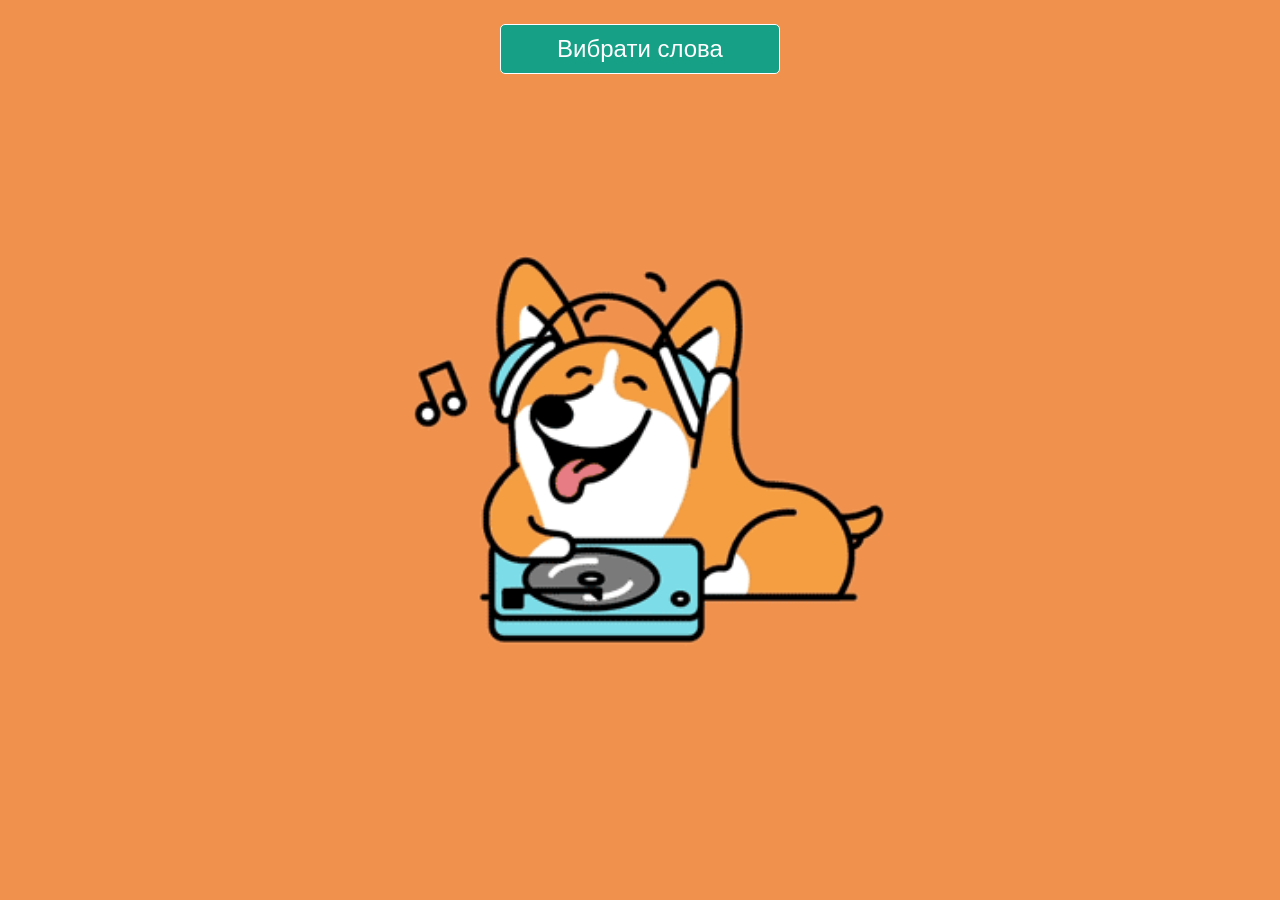
==== index.html @ 8aa0e97a "l1-l5 l1-l5" ====
<!DOCTYPE html>
<head>
    <meta charset="UTF-8">
    <meta name="viewport" content="width=device-width, initial-scale=1.0">
    <meta http-equiv="X-UA-Compatible" content="ie=edge">
    <title>Game</title>
    <link href="https://fonts.googleapis.com/css2?family=PT+Sans+Narrow:wght@400;700&display=swap" rel="stylesheet">
    <link rel="stylesheet" type="text/css" href="css/styles.css">
</head>
<body>
<input type="checkbox" id="wordlist-toggle" hidden>
<nav id="wordlistButBlock" class="nav">
    <label for="wordlist-toggle" class="wordlist-toggle" onclick></label>
    <ul class="buttonBlock">
        <li><button id="btn--wordlist4-l1" class="btn">Урок 1</button></li>
        <li><button id="btn--wordlist4-l2" class="btn">Урок 2</button></li>
        <li><button id="btn--wordlist4-l3" class="btn">Урок 3</button></li>
        <li><button id="btn--wordlist4-l5" class="btn">Урок 5</button></li>
    </ul>
</nav>

<input type="checkbox" id="nav-toggle" hidden>
<nav id="taskButBlock" class="nav hide">
    <label for="nav-toggle" class="nav-toggle" onclick></label>
    <ul class="buttonBlock">
        <li><button id="btn--home" class="btn">Головна</button></li>
        <li><button id="btn--task1" class="btn">Переглянути слова</button></li>
        <li><button id="btn--task2" class="btn">Завдання 1</button></li>
        <li><button id="btn--task3" class="btn">Завдання 2</button></li>
        <li><button id="btn--task4" class="btn">Завдання 3</button></li>
    </ul>
</nav>
<div id="container"></div>
<div id="message"></div>
<script src="js/data.js"></script>
<script src="js/main.js"></script>
<script src="js/task1.js"></script>
<script src="js/task2.js"></script>
<script src="js/task3.js"></script>
<script src="js/task4.js"></script>
</body>
</html>
---- css/styles.css ----
*, *::after, *::before {margin: 0; padding: 0;box-sizing: inherit; outline: 0;}

html, body   {width: 100%; min-height: 100%; height: 100%}
html        {font-size: 62.5%;}
body        {background: #fff; box-sizing: border-box;font: 2rem/2.4rem 'Open Sans', sans-serif;color:#000;}
img         {display: block; width: 100%; height: auto; margin:  0 auto;}
ul          {list-style-type: none}
label       {display: block; cursor: pointer;}
input[type="radio"]{display: none}
#container input[type="radio"]:checked + label {opacity: 1; border: 3px solid #e55842;}
.hide       {display: none}


#container      {margin: 0 auto; width: 100%; height: auto; min-height: 100%; padding: 80px 5% 10px 5%;text-align: center; position: relative; max-width: 800px; flex-wrap: wrap; font-size: 6rem; line-height: 8rem;
                overflow-x: hidden}
.buttonBlock    {position: absolute; z-index: 100; right: 0; top: 50%; transform: translateY(-50%); padding-right: 3rem }
.buttonBlock .btn     {width: 100%}
.btn            {cursor: pointer; border: 1px solid #fff; padding: 1rem; margin: 1rem; font-size: 2.5rem; background: #e55842; color: #fff; text-align: center}
.btn--message   {display: block; margin: 0 auto; width: 90%;}
.btn:hover, .btn--active  {color: #fff; background: #16a085; -webkit-transition: background-color .5s ease; transition: background-color .5s ease;}
.top            {display: block !important; z-index: 50 !important;}
#message        {width: 100%; height: 100%; padding: 3%; color: #fff; display: none; z-index: -1; line-height: 4.2rem;
                 font-size: 4rem; position: fixed; right: 0; top: 0;
                 background: #e55842  url('../img/emotion/glad.gif') no-repeat 50% 50%; background-size: cover;}
#message div    {position: absolute; bottom: 2rem; width: 90%; left: 5%; text-align: center}
#message img    {max-width: 100%; height: auto; }
.btn--verify    {width: 90%; height: 5rem; margin: 1.5rem auto 1.5rem auto}
#container  #task4 .disabled       {display: none; cursor: default; opacity: 0.5;}
.task2__label, .task3__label, .task4__label {display: flex;  position: relative; align-items: center; width:31%; max-height: 48%; ;margin: 1%; opacity: 0.6;
                overflow: hidden; border: 3px solid #ccc; border-radius: 10px}
.task2__label:hover, .task3__label:hover, .task4__label:hover   { transition: .5s; -webkit-transform: scale(1.08);
                -ms-ransform: scale(1.08); transform: scale(1.08);}




.task1          {width: 100%; height: 100%; overflow: hidden; background: #fff; position: absolute; left: 0; top: 0;}
.task1__img     {position: absolute; display: flex; width: 100%; top: 21rem;}
.task1__img img {width: 100%; height: auto}
.task1__word    {position: absolute; left: 0; top: 8rem; width: 100%; font-weight: bold; text-align: center;}
.task1__word__translation   {position: absolute; left: 0; top: 5.5rem; width: 100%; font-size: 3.5rem; font-weight: normal;}



.task2          {width: 100%; height: 100%;display: flex; flex-wrap: wrap; align-items: center;justify-content: center;}
#task2__radioBlock{height: 68%; margin-bottom: 2%; display: flex; flex-wrap: wrap; justify-content: center}
.task2__word    {width: 100%; height: 7rem; margin: 0 0 1% 0;}
.task2__label img  {/* object-fit: cover;  height: 100%;*/width: 100%; transition: height 0.8s, opacity 1s ease;}



#task3__radioBlock {height: 68%; margin-bottom: 2%; display: flex; flex-wrap: wrap; justify-content: center}
.task3__img, .task4__img     {height: 260px; max-width: 100%; width: auto}
.task3__label, .task4__label   {font-size: 3rem; line-height: 4rem; height: 56px;min-width: 31%; width: auto; padding: 5px 10px 5px 10px}


#task4__userWord    {width: 100%; height: 10rem; border: none; outline: none; font-size: 7rem; line-height: 8rem; text-align: center}
.task4__label       {opacity: 1; min-width: 40px}
.task4__letters     {display: flex; flex-wrap: wrap; justify-content: center}


    /*-------------------------------TASK 1------------------------------------------------*/
#container ul   {position: relative; width: 100%; height: 100%; }
#container ul li{position: absolute; display: block; left: 0; top: 0; width: 100%; height: 100%; z-index: 1; background-color: ghostwhite;}
#container ul li img{width: 100%; max-width: 400px}
#container ul .top    {z-index: 10;}



/*------------------------------------------------   NAV   ---------------------------------------*/

.btn{border: none}
.nav {width: 100%; height: 100%; position: fixed; top: 0; bottom: 0; margin: 0; right: -100%;padding: 0 10%;z-index: 99;
    -webkit-transition: right 0.3s; -moz-transition: right 0.3s; transition: right 0.3s; background: #16a085;}
.nav-toggle, .wordlist-toggle {position: absolute; right: 104%; top: 1em; padding: 0.5em; background: inherit; color: #fff;
             cursor: pointer; font-size: 1.2em; line-height: 1; z-index:99;
    -webkit-transition: color .25s ease-in-out; -moz-transition: color .25s ease-in-out;
    transition: color .25s ease-in-out;}
.nav-toggle:after {content: '\2630'; text-decoration: none;}
.wordlist-toggle    {width: 280px; margin-left: -140px; left: -50%; border: 1px solid #fff; text-align: center; border-radius: 5px;}
.wordlist-toggle:after {content: 'Вибрати слова'; text-decoration: none;}
[id='nav-toggle'], [id='wordlist-toggle'] {position: absolute; display: none;}
[id='nav-toggle']:checked ~ .nav > .nav-toggle, [id='wordlist-toggle']:checked ~ .nav > .wordlist-toggle
{left: auto; right: 4%; top: 1.8rem; font-size: 2.8rem;}
[id='nav-toggle']:checked ~ .nav, [id='wordlist-toggle']:checked ~ .nav {right: 0; box-shadow:-4px 0px 20px 0px rgba(0,0,0, 0.5);overflow-y: auto;
    -moz-box-shadow:-4px 0px 20px 0px rgba(0,0,0, 0.5);  -webkit-box-shadow:-4px 0px 20px 0px rgba(0,0,0, 0.5);}
[id='nav-toggle']:checked ~ .nav > .nav-toggle:after {content: '\2715';}
[id='wordlist-toggle']:checked ~ .nav > .wordlist-toggle:after {content: '⇒'; text-align: right; width: 60px}
/** * профиксим баг в Android <= 4.1.2 * см: http://timpietrusky.com/advanced-checkbox-hack */
body { -webkit-animation: bugfix infinite 1s;}
@-webkit-keyframes bugfix {to {padding: 0;}}
.nav > .buttonBlock {display: block; margin: 0; padding: 0; list-style: none; width: 100%}
.nav > .buttonBlock > li {line-height: 2.5; opacity: 0; -webkit-transform: translateX(50%); -moz-transform: translateX(50%);
    -ms-transform: translateX(50%); transform: translateX(50%); -webkit-transition: opacity .5s .1s,
-webkit-transform .5s .1s; -moz-transition: opacity .5s .1s, -moz-transform .5s .1s;  -ms-transition: opacity .5s .1s,
-ms-transform .5s .1s; transition: opacity .5s .1s, transform .5s .1s; width: 90%; padding: 0 1rem 0 1rem; margin: 0 5% 0 5%}
[id='nav-toggle']:checked ~ .nav > ul > li, [id='wordlist-toggle']:checked ~ .nav > ul > li { opacity: 1; -webkit-transform: translateX(0);-moz-transform: translateX(0);
    -ms-transform: translateX(0); transform: translateX(0);}
.nav > ul > li:nth-child(2) {-webkit-transition: opacity .5s .2s, -webkit-transform .5s .2s;
                            transition: opacity .5s .2s, transform .5s .2s;}
.nav > ul > li:nth-child(3) {-webkit-transition: opacity .5s .3s, -webkit-transform .5s .3s;
                            transition: opacity .5s .3s, transform .5s .3s;}
.nav > ul > li:nth-child(4) {-webkit-transition: opacity .5s .4s, -webkit-transform .5s .4s;
                            transition: opacity .5s .4s, transform .5s .4s;}
.nav > ul > li:nth-child(5) {-webkit-transition: opacity .5s .5s, -webkit-transform .5s .5s;
                            transition: opacity .5s .5s, transform .5s .5s;}
.nav > ul > li              {cursor: pointer; display: inline-block; position: relative; padding: 0; color: #dadada;
                            width: 100%; -webkit-transition: color .5s ease, padding .5s ease;
                            -moz-transition: color .5s ease, padding .5s ease;
                            transition: color .5s ease, padding .5s ease; font-size: 3.5rem}
.nav > ul > li:hover, .nav > ul > li:focus        {color: white; padding-left: 15px;}
.nav > ul > li:before       {content: ''; display: block; position: absolute; right: 0; bottom: 0; height: 1px;
                            width: 100%; -webkit-transition: width 0s ease; transition: width 0s ease;}
.nav > ul > li:after        {content: ''; display: block; position: absolute; left: 0; bottom: 0; height: 1px;
                            width: 100%; background: #3bc1a0; -webkit-transition: width .5s ease;
                            transition: width .5s ease;}
.nav > ul > li:hover:before {width: 0; background: #3bc1a0; -webkit-transition: width .5s ease;
                            transition: width 1s ease;}
.nav > ul > li:hover:after  {width: 0; background: transparent; -webkit-transition: width 0s ease;
                            transition: width 0.5s ease;}
.buttonBlock .btn            {position: static; margin: 0;  background: none; font-size: 3.5rem }
/*--------------------------------    Animation   ----------------------------------------*/
.circle {-webkit-animation: open 10s infinite; animation: open 10s infinite;}
@-webkit-keyframes open {
    0%      {border-radius: 100%; -webkit-transform: scale(0.5, 0.5); transform: scale(0.5, 0.5)}
    10%     {border-radius: 0; -webkit-transform: scale(1.0, 1.0); transform: scale(1.0, 1.0);}
    100%    {-webkit-transform: scale(1.0, 1.0); transform: scale(1.0, 1.0);}}
@keyframes open {
    0%      {border-radius: 100%; -webkit-transform: scale(0.5, 0.5); transform: scale(0.5, 0.5)}
    10%     {border-radius: 0; -webkit-transform: scale(1.0, 1.0); transform: scale(1.0, 1.0);}
    100%    {-webkit-transform: scale(1.0, 1.0); transform: scale(1.0, 1.0);}}

@media  all and (min-width: 600px) {
    .task1__img img{height: 100%; width: auto; max-height: 400px}}
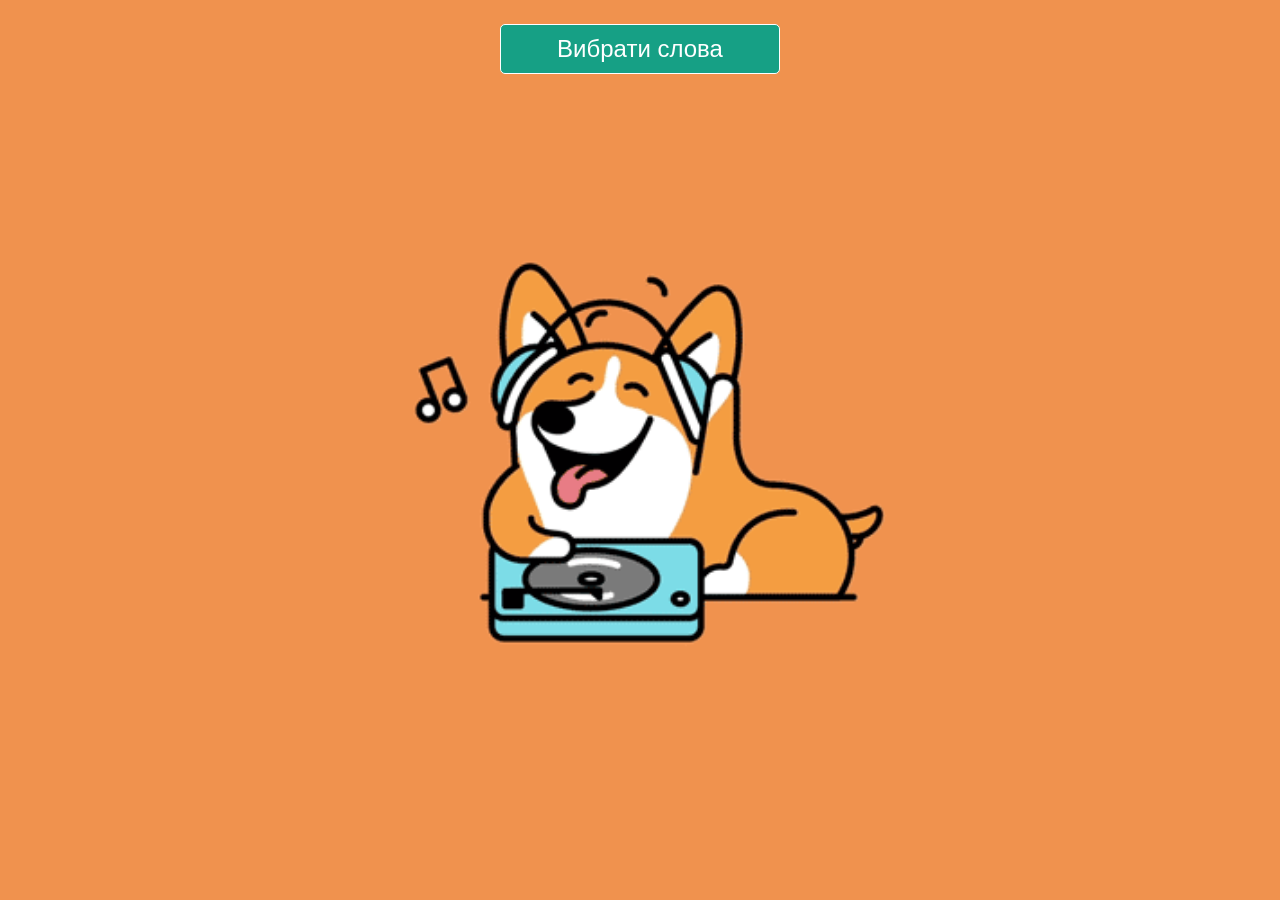
==== commit 0f43efd7: "last before class dividing last before class dividing" ====
--- a/index.html
+++ b/index.html
@@ -8,15 +8,13 @@
     <link rel="stylesheet" type="text/css" href="css/styles.css">
 </head>
 <body>
+<!--<audio id="loadSong">
+    <source src="audio/muzic.mp3">
+</audio>-->
 <input type="checkbox" id="wordlist-toggle" hidden>
 <nav id="wordlistButBlock" class="nav">
     <label for="wordlist-toggle" class="wordlist-toggle" onclick></label>
-    <ul class="buttonBlock">
-        <li><button id="btn--wordlist4-l1" class="btn">Урок 1</button></li>
-        <li><button id="btn--wordlist4-l2" class="btn">Урок 2</button></li>
-        <li><button id="btn--wordlist4-l3" class="btn">Урок 3</button></li>
-        <li><button id="btn--wordlist4-l5" class="btn">Урок 5</button></li>
-    </ul>
+    <ul id="lessonButList" class="buttonBlock"></ul>
 </nav>
 
 <input type="checkbox" id="nav-toggle" hidden>
--- a/css/styles.css
+++ b/css/styles.css
@@ -17,7 +17,6 @@
 .buttonBlock .btn     {width: 100%}
 .btn            {cursor: pointer; border: 1px solid #fff; padding: 1rem; margin: 1rem; font-size: 2.5rem; background: #e55842; color: #fff; text-align: center}
 .btn--message   {display: block; margin: 0 auto; width: 90%;}
-.btn:hover, .btn--active  {color: #fff; background: #16a085; -webkit-transition: background-color .5s ease; transition: background-color .5s ease;}
 .top            {display: block !important; z-index: 50 !important;}
 #message        {width: 100%; height: 100%; padding: 3%; color: #fff; display: none; z-index: -1; line-height: 4.2rem;
                  font-size: 4rem; position: fixed; right: 0; top: 0;
@@ -93,7 +92,8 @@
 .nav > .buttonBlock > li {line-height: 2.5; opacity: 0; -webkit-transform: translateX(50%); -moz-transform: translateX(50%);
     -ms-transform: translateX(50%); transform: translateX(50%); -webkit-transition: opacity .5s .1s,
 -webkit-transform .5s .1s; -moz-transition: opacity .5s .1s, -moz-transform .5s .1s;  -ms-transition: opacity .5s .1s,
--ms-transform .5s .1s; transition: opacity .5s .1s, transform .5s .1s; width: 90%; padding: 0 1rem 0 1rem; margin: 0 5% 0 5%}
+-ms-transform .5s .1s; transition: opacity .5s .1s, transform .5s .1s; width: 90%; padding: 0 1rem 0 1rem;
+    margin: 0 5% 0 5%; text-align: center}
 [id='nav-toggle']:checked ~ .nav > ul > li, [id='wordlist-toggle']:checked ~ .nav > ul > li { opacity: 1; -webkit-transform: translateX(0);-moz-transform: translateX(0);
     -ms-transform: translateX(0); transform: translateX(0);}
 .nav > ul > li:nth-child(2) {-webkit-transition: opacity .5s .2s, -webkit-transform .5s .2s;
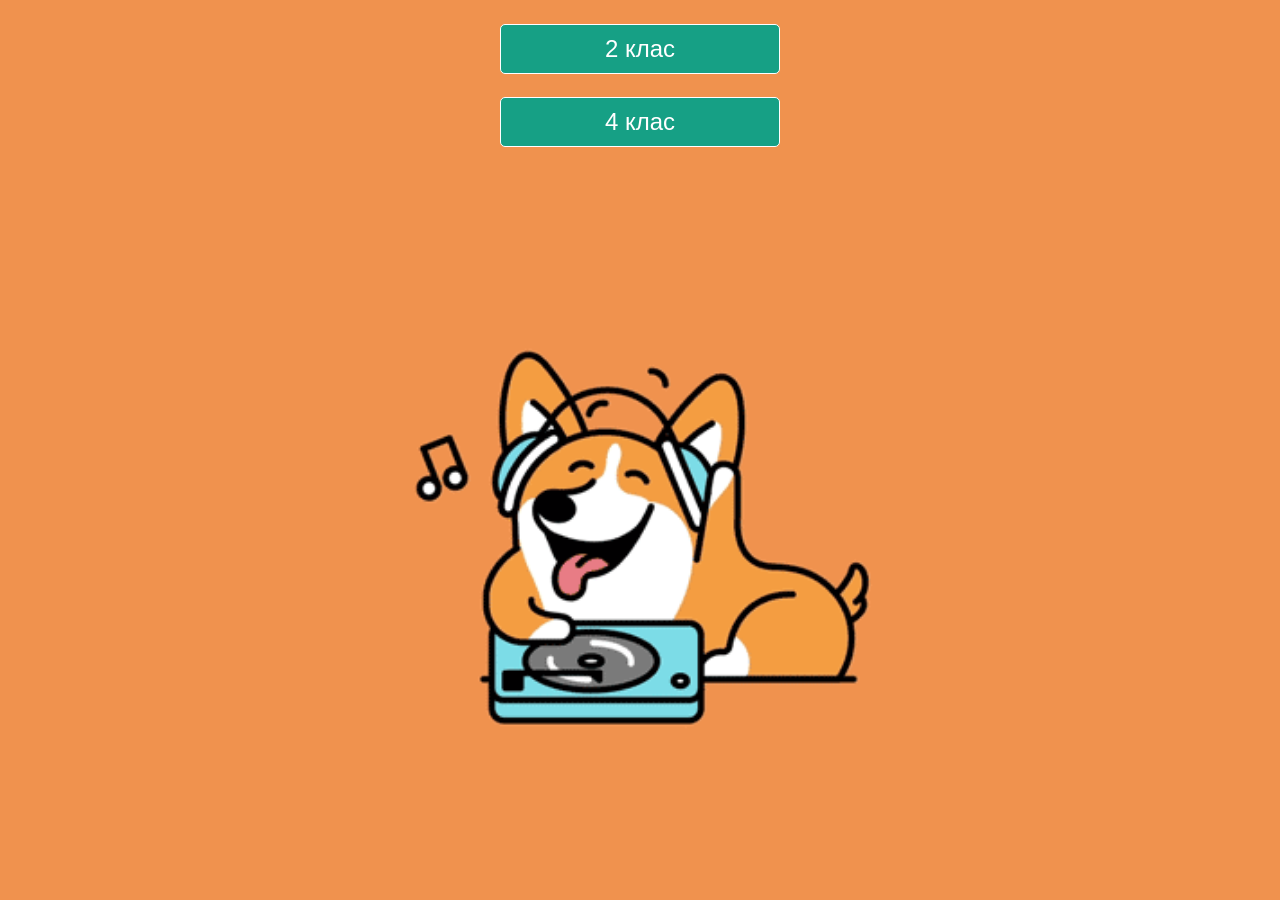
==== commit 1e57e881: "2+4 class 2+4 class" ====
--- a/index.html
+++ b/index.html
@@ -13,7 +13,8 @@
 </audio>-->
 <input type="checkbox" id="wordlist-toggle" hidden>
 <nav id="wordlistButBlock" class="nav">
-    <label for="wordlist-toggle" class="wordlist-toggle" onclick></label>
+    <label id="class2" for="wordlist-toggle" class="wordlist-toggle" onclick></label>
+    <label id="class4" for="wordlist-toggle" class="wordlist-toggle" onclick></label>
     <ul id="lessonButList" class="buttonBlock"></ul>
 </nav>
 
@@ -21,7 +22,7 @@
 <nav id="taskButBlock" class="nav hide">
     <label for="nav-toggle" class="nav-toggle" onclick></label>
     <ul class="buttonBlock">
-        <li><button id="btn--home" class="btn">Головна</button></li>
+        <li><button id="btn--home" class="btn">&#x21D1;</button></li>
         <li><button id="btn--task1" class="btn">Переглянути слова</button></li>
         <li><button id="btn--task2" class="btn">Завдання 1</button></li>
         <li><button id="btn--task3" class="btn">Завдання 2</button></li>
--- a/css/styles.css
+++ b/css/styles.css
@@ -12,30 +12,30 @@
 
 
 #container      {margin: 0 auto; width: 100%; height: auto; min-height: 100%; padding: 80px 5% 10px 5%;text-align: center; position: relative; max-width: 800px; flex-wrap: wrap; font-size: 6rem; line-height: 8rem;
-                overflow-x: hidden}
+    overflow-x: hidden}
 .buttonBlock    {position: absolute; z-index: 100; right: 0; top: 50%; transform: translateY(-50%); padding-right: 3rem }
 .buttonBlock .btn     {width: 100%}
 .btn            {cursor: pointer; border: 1px solid #fff; padding: 1rem; margin: 1rem; font-size: 2.5rem; background: #e55842; color: #fff; text-align: center}
 .btn--message   {display: block; margin: 0 auto; width: 90%;}
 .top            {display: block !important; z-index: 50 !important;}
 #message        {width: 100%; height: 100%; padding: 3%; color: #fff; display: none; z-index: -1; line-height: 4.2rem;
-                 font-size: 4rem; position: fixed; right: 0; top: 0;
-                 background: #e55842  url('../img/emotion/glad.gif') no-repeat 50% 50%; background-size: cover;}
+    font-size: 4rem; position: fixed; right: 0; top: 0;
+    background: #e55842  url('../img/emotion/glad.gif') no-repeat 50% 50%; background-size: cover;}
 #message div    {position: absolute; bottom: 2rem; width: 90%; left: 5%; text-align: center}
 #message img    {max-width: 100%; height: auto; }
 .btn--verify    {width: 90%; height: 5rem; margin: 1.5rem auto 1.5rem auto}
 #container  #task4 .disabled       {display: none; cursor: default; opacity: 0.5;}
 .task2__label, .task3__label, .task4__label {display: flex;  position: relative; align-items: center; width:31%; max-height: 48%; ;margin: 1%; opacity: 0.6;
-                overflow: hidden; border: 3px solid #ccc; border-radius: 10px}
+    overflow: hidden; border: 3px solid #ccc; border-radius: 10px}
 .task2__label:hover, .task3__label:hover, .task4__label:hover   { transition: .5s; -webkit-transform: scale(1.08);
-                -ms-ransform: scale(1.08); transform: scale(1.08);}
+    -ms-ransform: scale(1.08); transform: scale(1.08);}
 
 
 
 
 .task1          {width: 100%; height: 100%; overflow: hidden; background: #fff; position: absolute; left: 0; top: 0;}
 .task1__img     {position: absolute; display: flex; width: 100%; top: 21rem;}
-.task1__img img {width: 100%; height: auto}
+.task1__img img {display: block; width: 100%; height: auto}
 .task1__word    {position: absolute; left: 0; top: 8rem; width: 100%; font-weight: bold; text-align: center;}
 .task1__word__translation   {position: absolute; left: 0; top: 5.5rem; width: 100%; font-size: 3.5rem; font-weight: normal;}
 
@@ -49,8 +49,9 @@
 
 
 #task3__radioBlock {height: 68%; margin-bottom: 2%; display: flex; flex-wrap: wrap; justify-content: center}
-.task3__img, .task4__img     {height: 260px; max-width: 100%; width: auto}
+.task3__img, .task4__img     {/*height: 260px;*/ max-width: 100%; width: auto}
 .task3__label, .task4__label   {font-size: 3rem; line-height: 4rem; height: 56px;min-width: 31%; width: auto; padding: 5px 10px 5px 10px}
+.task3__label       {min-width: 0}
 
 
 #task4__userWord    {width: 100%; height: 10rem; border: none; outline: none; font-size: 7rem; line-height: 8rem; text-align: center}
@@ -58,7 +59,7 @@
 .task4__letters     {display: flex; flex-wrap: wrap; justify-content: center}
 
 
-    /*-------------------------------TASK 1------------------------------------------------*/
+/*-------------------------------TASK 1------------------------------------------------*/
 #container ul   {position: relative; width: 100%; height: 100%; }
 #container ul li{position: absolute; display: block; left: 0; top: 0; width: 100%; height: 100%; z-index: 1; background-color: ghostwhite;}
 #container ul li img{width: 100%; max-width: 400px}
@@ -72,20 +73,21 @@
 .nav {width: 100%; height: 100%; position: fixed; top: 0; bottom: 0; margin: 0; right: -100%;padding: 0 10%;z-index: 99;
     -webkit-transition: right 0.3s; -moz-transition: right 0.3s; transition: right 0.3s; background: #16a085;}
 .nav-toggle, .wordlist-toggle {position: absolute; right: 104%; top: 1em; padding: 0.5em; background: inherit; color: #fff;
-             cursor: pointer; font-size: 1.2em; line-height: 1; z-index:99;
+    cursor: pointer; font-size: 1.2em; line-height: 1; z-index:99;
     -webkit-transition: color .25s ease-in-out; -moz-transition: color .25s ease-in-out;
     transition: color .25s ease-in-out;}
 .nav-toggle:after {content: '\2630'; text-decoration: none;}
 .wordlist-toggle    {width: 280px; margin-left: -140px; left: -50%; border: 1px solid #fff; text-align: center; border-radius: 5px;}
-.wordlist-toggle:after {content: 'Вибрати слова'; text-decoration: none;}
+#class4       {top: 9.7rem}
+#class2:after {content: '2 клас'; text-decoration: none;}
+#class4:after {content: '4 клас'; text-decoration: none;}
 [id='nav-toggle'], [id='wordlist-toggle'] {position: absolute; display: none;}
-[id='nav-toggle']:checked ~ .nav > .nav-toggle, [id='wordlist-toggle']:checked ~ .nav > .wordlist-toggle
-{left: auto; right: 4%; top: 1.8rem; font-size: 2.8rem;}
-[id='nav-toggle']:checked ~ .nav, [id='wordlist-toggle']:checked ~ .nav {right: 0; box-shadow:-4px 0px 20px 0px rgba(0,0,0, 0.5);overflow-y: auto;
-    -moz-box-shadow:-4px 0px 20px 0px rgba(0,0,0, 0.5);  -webkit-box-shadow:-4px 0px 20px 0px rgba(0,0,0, 0.5);}
+[id='nav-toggle']:checked ~ .nav > .nav-toggle, [id='wordlist-toggle']:checked ~ .nav > .wordlist-toggle{display: none}
+/*{left: auto; right: 4%; top: 1.8rem; font-size: 2.8rem;}*/
+[id='nav-toggle']:checked ~ .nav, [id='wordlist-toggle']:checked ~ .nav {right: 0; box-shadow:-4px 0 20px 0 rgba(0,0,0, 0.5);overflow-y: auto;
+    -moz-box-shadow:-4px 0 20px 0 rgba(0,0,0, 0.5);  -webkit-box-shadow:-4px 0 20px 0 rgba(0,0,0, 0.5);}
 [id='nav-toggle']:checked ~ .nav > .nav-toggle:after {content: '\2715';}
 [id='wordlist-toggle']:checked ~ .nav > .wordlist-toggle:after {content: '⇒'; text-align: right; width: 60px}
-/** * профиксим баг в Android <= 4.1.2 * см: http://timpietrusky.com/advanced-checkbox-hack */
 body { -webkit-animation: bugfix infinite 1s;}
 @-webkit-keyframes bugfix {to {padding: 0;}}
 .nav > .buttonBlock {display: block; margin: 0; padding: 0; list-style: none; width: 100%}
@@ -97,27 +99,27 @@
 [id='nav-toggle']:checked ~ .nav > ul > li, [id='wordlist-toggle']:checked ~ .nav > ul > li { opacity: 1; -webkit-transform: translateX(0);-moz-transform: translateX(0);
     -ms-transform: translateX(0); transform: translateX(0);}
 .nav > ul > li:nth-child(2) {-webkit-transition: opacity .5s .2s, -webkit-transform .5s .2s;
-                            transition: opacity .5s .2s, transform .5s .2s;}
+    transition: opacity .5s .2s, transform .5s .2s;}
 .nav > ul > li:nth-child(3) {-webkit-transition: opacity .5s .3s, -webkit-transform .5s .3s;
-                            transition: opacity .5s .3s, transform .5s .3s;}
+    transition: opacity .5s .3s, transform .5s .3s;}
 .nav > ul > li:nth-child(4) {-webkit-transition: opacity .5s .4s, -webkit-transform .5s .4s;
-                            transition: opacity .5s .4s, transform .5s .4s;}
+    transition: opacity .5s .4s, transform .5s .4s;}
 .nav > ul > li:nth-child(5) {-webkit-transition: opacity .5s .5s, -webkit-transform .5s .5s;
-                            transition: opacity .5s .5s, transform .5s .5s;}
+    transition: opacity .5s .5s, transform .5s .5s;}
 .nav > ul > li              {cursor: pointer; display: inline-block; position: relative; padding: 0; color: #dadada;
-                            width: 100%; -webkit-transition: color .5s ease, padding .5s ease;
-                            -moz-transition: color .5s ease, padding .5s ease;
-                            transition: color .5s ease, padding .5s ease; font-size: 3.5rem}
+    width: 100%; -webkit-transition: color .5s ease, padding .5s ease;
+    -moz-transition: color .5s ease, padding .5s ease;
+    transition: color .5s ease, padding .5s ease; font-size: 3.5rem}
 .nav > ul > li:hover, .nav > ul > li:focus        {color: white; padding-left: 15px;}
 .nav > ul > li:before       {content: ''; display: block; position: absolute; right: 0; bottom: 0; height: 1px;
-                            width: 100%; -webkit-transition: width 0s ease; transition: width 0s ease;}
+    width: 100%; -webkit-transition: width 0s ease; transition: width 0s ease;}
 .nav > ul > li:after        {content: ''; display: block; position: absolute; left: 0; bottom: 0; height: 1px;
-                            width: 100%; background: #3bc1a0; -webkit-transition: width .5s ease;
-                            transition: width .5s ease;}
+    width: 100%; background: #3bc1a0; -webkit-transition: width .5s ease;
+    transition: width .5s ease;}
 .nav > ul > li:hover:before {width: 0; background: #3bc1a0; -webkit-transition: width .5s ease;
-                            transition: width 1s ease;}
+    transition: width 1s ease;}
 .nav > ul > li:hover:after  {width: 0; background: transparent; -webkit-transition: width 0s ease;
-                            transition: width 0.5s ease;}
+    transition: width 0.5s ease;}
 .buttonBlock .btn            {position: static; margin: 0;  background: none; font-size: 3.5rem }
 /*--------------------------------    Animation   ----------------------------------------*/
 .circle {-webkit-animation: open 10s infinite; animation: open 10s infinite;}
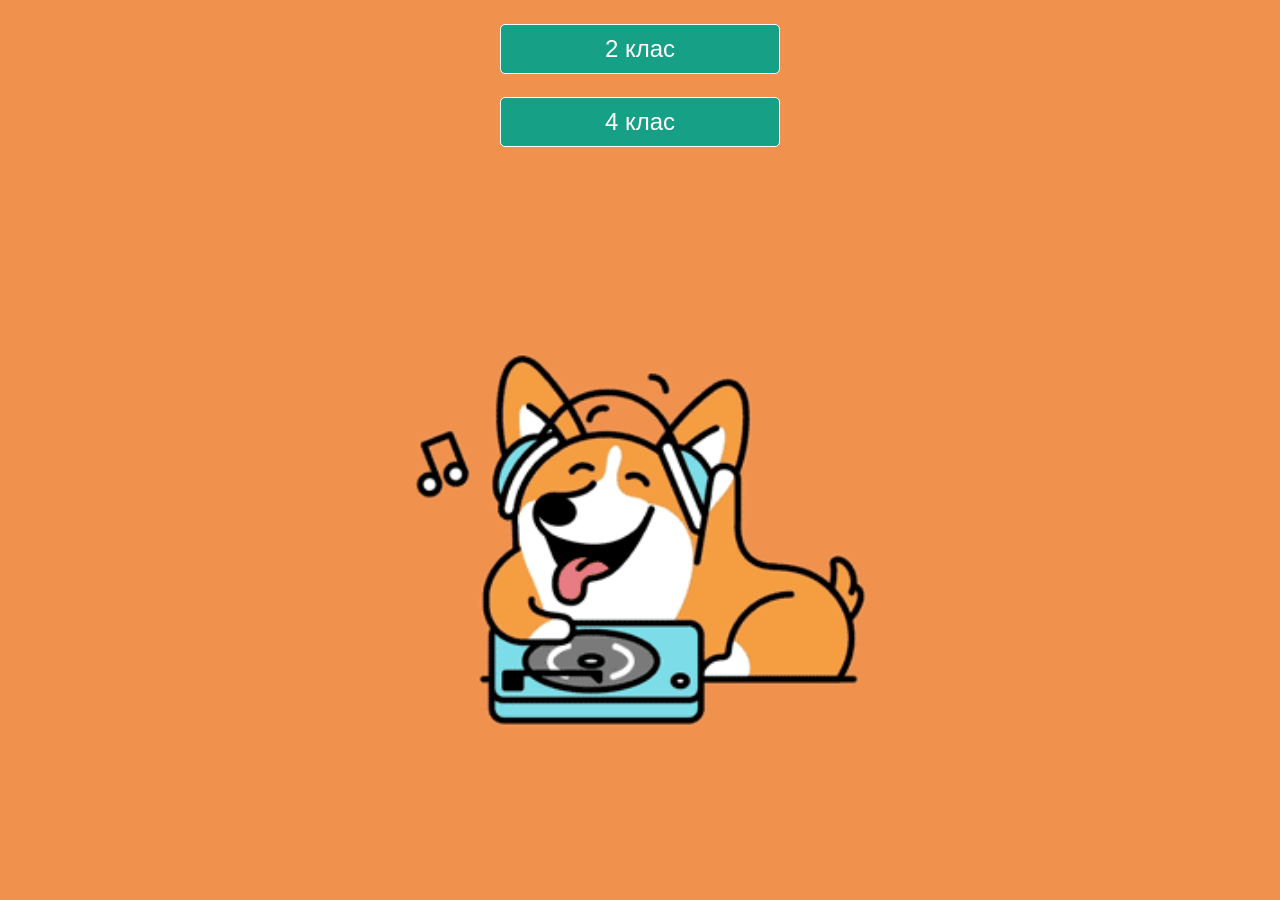
==== commit d7458f5c: "add add" ====
--- a/index.html
+++ b/index.html
@@ -1,7 +1,7 @@
 <!DOCTYPE html>
 <head>
     <meta charset="UTF-8">
-    <meta name="viewport" content="width=device-width, initial-scale=1.0">
+    <meta name="viewport" content="width=device-width, initial-scale=1.0, user-scalable=no">
     <meta http-equiv="X-UA-Compatible" content="ie=edge">
     <title>Game</title>
     <link href="https://fonts.googleapis.com/css2?family=PT+Sans+Narrow:wght@400;700&display=swap" rel="stylesheet">
--- a/css/styles.css
+++ b/css/styles.css
@@ -34,22 +34,22 @@
 
 
 .task1          {width: 100%; height: 100%; overflow: hidden; background: #fff; position: absolute; left: 0; top: 0;}
-.task1__img     {position: absolute; display: flex; width: 100%; top: 21rem;}
-.task1__img img {display: block; width: 100%; height: auto}
+.task1__img     {display: flex; width: 94%; margin: 25rem auto 1rem auto; object-fit: fill; max-height: 400px}
+.task1__img img {display: block; object-fit: contain;}
 .task1__word    {position: absolute; left: 0; top: 8rem; width: 100%; font-weight: bold; text-align: center;}
-.task1__word__translation   {position: absolute; left: 0; top: 5.5rem; width: 100%; font-size: 3.5rem; font-weight: normal;}
+.task1__word__translation   {position: absolute; left: 0; top: 8rem; width: 100%; font-size: 3.5rem; line-height: 3.5rem; font-weight: normal;}
 
 
 
 .task2          {width: 100%; height: 100%;display: flex; flex-wrap: wrap; align-items: center;justify-content: center;}
-#task2__radioBlock{height: 68%; margin-bottom: 2%; display: flex; flex-wrap: wrap; justify-content: center}
+#task2__radioBlock{max-height: 68%; margin-bottom: 2%; display: flex; flex-wrap: wrap; justify-content: center}
 .task2__word    {width: 100%; height: 7rem; margin: 0 0 1% 0;}
 .task2__label img  {/* object-fit: cover;  height: 100%;*/width: 100%; transition: height 0.8s, opacity 1s ease;}
 
 
 
 #task3__radioBlock {height: 68%; margin-bottom: 2%; display: flex; flex-wrap: wrap; justify-content: center}
-.task3__img, .task4__img     {/*height: 260px;*/ max-width: 100%; width: auto}
+.task3__img, .task4__img     {/*height: 260px;*/ max-width: 100%; width: auto; }
 .task3__label, .task4__label   {font-size: 3rem; line-height: 4rem; height: 56px;min-width: 31%; width: auto; padding: 5px 10px 5px 10px}
 .task3__label       {min-width: 0}
 
@@ -62,7 +62,7 @@
 /*-------------------------------TASK 1------------------------------------------------*/
 #container ul   {position: relative; width: 100%; height: 100%; }
 #container ul li{position: absolute; display: block; left: 0; top: 0; width: 100%; height: 100%; z-index: 1; background-color: ghostwhite;}
-#container ul li img{width: 100%; max-width: 400px}
+#container ul li img{width: 100%; max-width: 375px}
 #container ul .top    {z-index: 10;}
 
 
@@ -122,7 +122,7 @@
     transition: width 0.5s ease;}
 .buttonBlock .btn            {position: static; margin: 0;  background: none; font-size: 3.5rem }
 /*--------------------------------    Animation   ----------------------------------------*/
-.circle {-webkit-animation: open 10s infinite; animation: open 10s infinite;}
+.circle {-webkit-animation: open 10s 1; animation: open 10s 1;}
 @-webkit-keyframes open {
     0%      {border-radius: 100%; -webkit-transform: scale(0.5, 0.5); transform: scale(0.5, 0.5)}
     10%     {border-radius: 0; -webkit-transform: scale(1.0, 1.0); transform: scale(1.0, 1.0);}
@@ -132,5 +132,3 @@
     10%     {border-radius: 0; -webkit-transform: scale(1.0, 1.0); transform: scale(1.0, 1.0);}
     100%    {-webkit-transform: scale(1.0, 1.0); transform: scale(1.0, 1.0);}}
 
-@media  all and (min-width: 600px) {
-    .task1__img img{height: 100%; width: auto; max-height: 400px}}
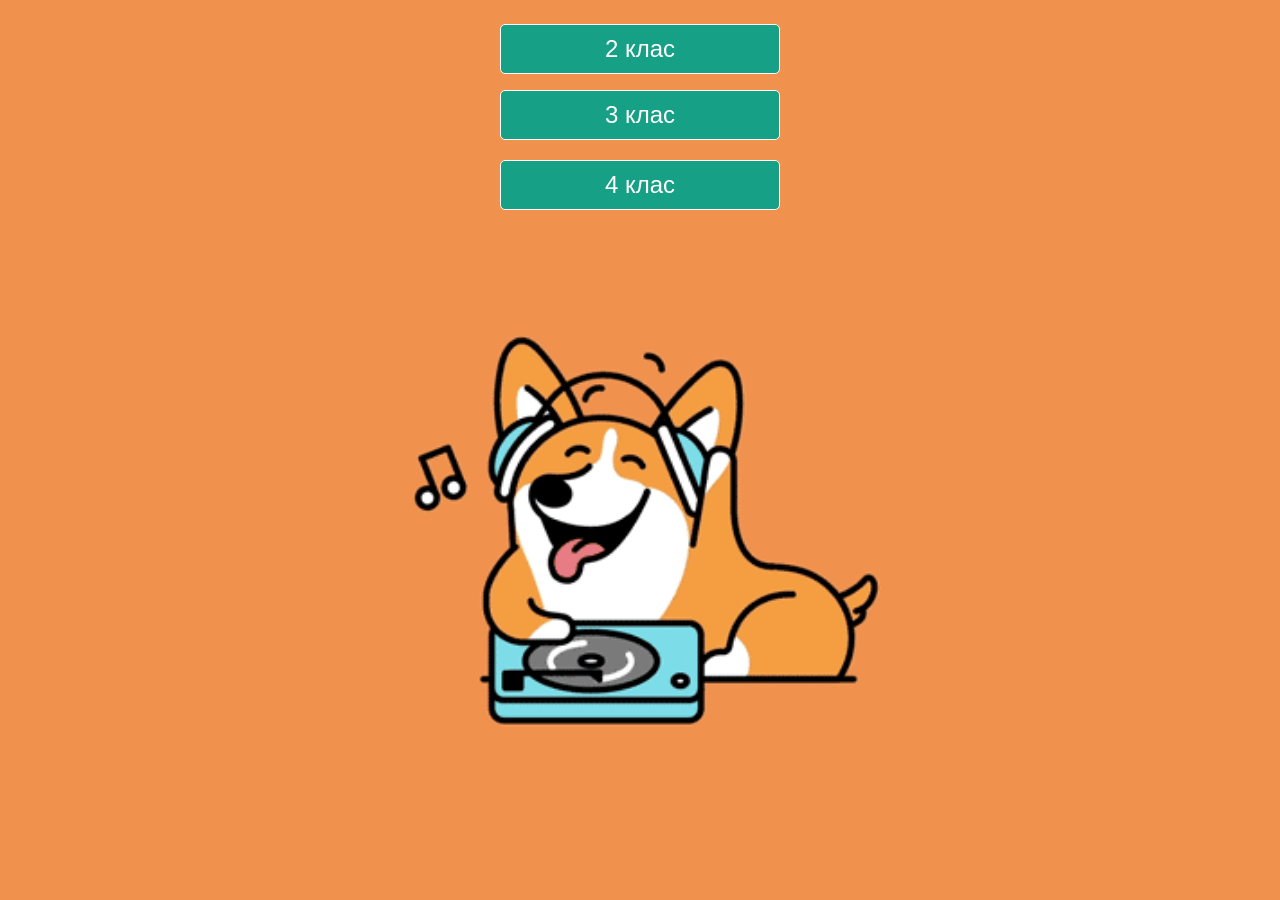
==== commit bd5bec65: "CLASS 3 / lesson-1" ====
--- a/index.html
+++ b/index.html
@@ -14,6 +14,7 @@
 <input type="checkbox" id="wordlist-toggle" hidden>
 <nav id="wordlistButBlock" class="nav">
     <label id="class2" for="wordlist-toggle" class="wordlist-toggle" onclick></label>
+    <label id="class3" for="wordlist-toggle" class="wordlist-toggle" onclick></label>
     <label id="class4" for="wordlist-toggle" class="wordlist-toggle" onclick></label>
     <ul id="lessonButList" class="buttonBlock"></ul>
 </nav>
--- a/css/styles.css
+++ b/css/styles.css
@@ -1,134 +1,629 @@
-*, *::after, *::before {margin: 0; padding: 0;box-sizing: inherit; outline: 0;}
-
-html, body   {width: 100%; min-height: 100%; height: 100%}
-html        {font-size: 62.5%;}
-body        {background: #fff; box-sizing: border-box;font: 2rem/2.4rem 'Open Sans', sans-serif;color:#000;}
-img         {display: block; width: 100%; height: auto; margin:  0 auto;}
-ul          {list-style-type: none}
-label       {display: block; cursor: pointer;}
-input[type="radio"]{display: none}
-#container input[type="radio"]:checked + label {opacity: 1; border: 3px solid #e55842;}
-.hide       {display: none}
-
-
-#container      {margin: 0 auto; width: 100%; height: auto; min-height: 100%; padding: 80px 5% 10px 5%;text-align: center; position: relative; max-width: 800px; flex-wrap: wrap; font-size: 6rem; line-height: 8rem;
-    overflow-x: hidden}
-.buttonBlock    {position: absolute; z-index: 100; right: 0; top: 50%; transform: translateY(-50%); padding-right: 3rem }
-.buttonBlock .btn     {width: 100%}
-.btn            {cursor: pointer; border: 1px solid #fff; padding: 1rem; margin: 1rem; font-size: 2.5rem; background: #e55842; color: #fff; text-align: center}
-.btn--message   {display: block; margin: 0 auto; width: 90%;}
-.top            {display: block !important; z-index: 50 !important;}
-#message        {width: 100%; height: 100%; padding: 3%; color: #fff; display: none; z-index: -1; line-height: 4.2rem;
-    font-size: 4rem; position: fixed; right: 0; top: 0;
-    background: #e55842  url('../img/emotion/glad.gif') no-repeat 50% 50%; background-size: cover;}
-#message div    {position: absolute; bottom: 2rem; width: 90%; left: 5%; text-align: center}
-#message img    {max-width: 100%; height: auto; }
-.btn--verify    {width: 90%; height: 5rem; margin: 1.5rem auto 1.5rem auto}
-#container  #task4 .disabled       {display: none; cursor: default; opacity: 0.5;}
-.task2__label, .task3__label, .task4__label {display: flex;  position: relative; align-items: center; width:31%; max-height: 48%; ;margin: 1%; opacity: 0.6;
-    overflow: hidden; border: 3px solid #ccc; border-radius: 10px}
-.task2__label:hover, .task3__label:hover, .task4__label:hover   { transition: .5s; -webkit-transform: scale(1.08);
-    -ms-ransform: scale(1.08); transform: scale(1.08);}
-
-
-
-
-.task1          {width: 100%; height: 100%; overflow: hidden; background: #fff; position: absolute; left: 0; top: 0;}
-.task1__img     {display: flex; width: 94%; margin: 25rem auto 1rem auto; object-fit: fill; max-height: 400px}
-.task1__img img {display: block; object-fit: contain;}
-.task1__word    {position: absolute; left: 0; top: 8rem; width: 100%; font-weight: bold; text-align: center;}
-.task1__word__translation   {position: absolute; left: 0; top: 8rem; width: 100%; font-size: 3.5rem; line-height: 3.5rem; font-weight: normal;}
-
-
-
-.task2          {width: 100%; height: 100%;display: flex; flex-wrap: wrap; align-items: center;justify-content: center;}
-#task2__radioBlock{max-height: 68%; margin-bottom: 2%; display: flex; flex-wrap: wrap; justify-content: center}
-.task2__word    {width: 100%; height: 7rem; margin: 0 0 1% 0;}
-.task2__label img  {/* object-fit: cover;  height: 100%;*/width: 100%; transition: height 0.8s, opacity 1s ease;}
-
-
-
-#task3__radioBlock {height: 68%; margin-bottom: 2%; display: flex; flex-wrap: wrap; justify-content: center}
-.task3__img, .task4__img     {/*height: 260px;*/ max-width: 100%; width: auto; }
-.task3__label, .task4__label   {font-size: 3rem; line-height: 4rem; height: 56px;min-width: 31%; width: auto; padding: 5px 10px 5px 10px}
-.task3__label       {min-width: 0}
-
-
-#task4__userWord    {width: 100%; height: 10rem; border: none; outline: none; font-size: 7rem; line-height: 8rem; text-align: center}
-.task4__label       {opacity: 1; min-width: 40px}
-.task4__letters     {display: flex; flex-wrap: wrap; justify-content: center}
-
+*,
+*::after,
+*::before {
+  margin: 0;
+  padding: 0;
+  box-sizing: inherit;
+  outline: 0;
+}
+
+html,
+body {
+  width: 100%;
+  min-height: 100%;
+  height: 100%;
+}
+
+html {
+  font-size: 62.5%;
+}
+
+body {
+  background: #fff;
+  box-sizing: border-box;
+  font: 2rem/2.4rem "Open Sans", sans-serif;
+  color: #000;
+}
+
+img {
+  display: block;
+  width: 100%;
+  height: auto;
+  margin: 0 auto;
+}
+
+ul {
+  list-style-type: none;
+}
+
+label {
+  display: block;
+  cursor: pointer;
+}
+
+input[type="radio"] {
+  display: none;
+}
+
+#container input[type="radio"]:checked + label {
+  opacity: 1;
+  border: 3px solid #e55842;
+}
+
+.hide {
+  display: none;
+}
+
+#container {
+  margin: 0 auto;
+  width: 100%;
+  height: auto;
+  min-height: 100%;
+  padding: 80px 5% 10px 5%;
+  text-align: center;
+  position: relative;
+  max-width: 800px;
+  flex-wrap: wrap;
+  font-size: 6rem;
+  line-height: 8rem;
+  overflow-x: hidden;
+}
+
+.buttonBlock {
+  position: absolute;
+  z-index: 100;
+  right: 0;
+  top: 0;
+  padding-right: 3rem;
+}
+
+.buttonBlock .btn {
+  width: 100%;
+}
+
+.btn {
+  cursor: pointer;
+  border: 1px solid #fff;
+  padding: 1rem;
+  margin: 1rem;
+  font-size: 2.5rem;
+  background: #e55842;
+  color: #fff;
+  text-align: center;
+}
+
+.btn--message {
+  display: block;
+  margin: 0 auto;
+  width: 90%;
+}
+
+.top {
+  display: block !important;
+  z-index: 50 !important;
+}
+
+#message {
+  width: 100%;
+  height: 100%;
+  padding: 3%;
+  color: #fff;
+  display: none;
+  z-index: -1;
+  line-height: 4.2rem;
+  font-size: 4rem;
+  position: fixed;
+  right: 0;
+  top: 0;
+  background: #e55842 url("../img/emotion/glad.gif") no-repeat 50% 50%;
+  background-size: cover;
+}
+
+#message div {
+  position: absolute;
+  bottom: 2rem;
+  width: 90%;
+  left: 5%;
+  text-align: center;
+}
+
+#message img {
+  max-width: 100%;
+  height: auto;
+}
+
+.btn--verify {
+  width: 90%;
+  height: 5rem;
+  margin: 1.5rem auto 1.5rem auto;
+}
+
+#container #task4 .disabled {
+  display: none;
+  cursor: default;
+  opacity: 0.5;
+}
+
+.task2__label,
+.task3__label,
+.task4__label {
+  display: flex;
+  position: relative;
+  align-items: center;
+  width: 31%;
+  max-height: 48%;
+  margin: 1%;
+  opacity: 0.6;
+  overflow: hidden;
+  border: 3px solid #ccc;
+  border-radius: 10px;
+}
+
+.task2__label:hover,
+.task3__label:hover,
+.task4__label:hover {
+  transition: 0.5s;
+  -webkit-transform: scale(1.08);
+  -ms-ransform: scale(1.08);
+  transform: scale(1.08);
+}
+
+.task1 {
+  width: 100%;
+  height: 100%;
+  overflow: hidden;
+  background: #fff;
+  position: absolute;
+  left: 0;
+  top: 0;
+}
+
+.task1__img {
+  display: flex;
+  width: 94%;
+  margin: 25rem auto 1rem auto;
+  object-fit: fill;
+  max-height: 400px;
+}
+
+.task1__img img {
+  display: block;
+  object-fit: contain;
+}
+
+.task1__word {
+  position: absolute;
+  left: 0;
+  top: 8rem;
+  width: 100%;
+  line-height: 5.3rem;
+  font-weight: bold;
+  text-align: center;
+}
+
+.task1__word__translation {
+  left: 0;
+  top: 9rem;
+  width: 100%;
+  font-size: 3.5rem;
+  line-height: 3.5rem;
+  font-weight: normal;
+}
+
+.task2 {
+  width: 100%;
+  height: 100%;
+  display: flex;
+  flex-wrap: wrap;
+  align-items: center;
+  justify-content: center;
+}
+
+#task2__radioBlock {
+  max-height: 68%;
+  margin-bottom: 2%;
+  display: flex;
+  flex-wrap: wrap;
+  justify-content: center;
+}
+
+.task2__word {
+  width: 100%;
+  line-height: 5.3rem;
+  margin: 0 0 1% 0;
+}
+
+.task2__label img {
+  object-fit: cover;
+  height: 100%;
+  width: 100%;
+  transition: height 0.8s, opacity 1s ease;
+}
+
+#task3__radioBlock {
+  height: 68%;
+  margin-bottom: 2%;
+  display: flex;
+  flex-wrap: wrap;
+  justify-content: center;
+}
+
+.task3__img,
+.task4__img {
+  /*height: 260px;*/
+  max-width: 100%;
+  width: auto;
+}
+
+.task3__label,
+.task4__label {
+  font-size: 3rem;
+  line-height: 4rem;
+  height: 56px;
+  min-width: 31%;
+  width: auto;
+  padding: 5px 10px 5px 10px;
+}
+
+.task3__label {
+  min-width: 0;
+}
+
+#task4__userWord {
+  width: 100%;
+  height: 10rem;
+  border: none;
+  outline: none;
+  font-size: 7rem;
+  line-height: 8rem;
+  text-align: center;
+}
+
+.task4__label {
+  opacity: 1;
+  min-width: 40px;
+}
+
+.task4__letters {
+  display: flex;
+  flex-wrap: wrap;
+  justify-content: center;
+}
 
 /*-------------------------------TASK 1------------------------------------------------*/
-#container ul   {position: relative; width: 100%; height: 100%; }
-#container ul li{position: absolute; display: block; left: 0; top: 0; width: 100%; height: 100%; z-index: 1; background-color: ghostwhite;}
-#container ul li img{width: 100%; max-width: 375px}
-#container ul .top    {z-index: 10;}
-
-
+
+#container ul {
+  position: relative;
+  width: 100%;
+  height: 100%;
+}
+
+#container ul li {
+  position: absolute;
+  display: block;
+  left: 0;
+  top: 0;
+  width: 100%;
+  height: 100%;
+  z-index: 1;
+  background-color: ghostwhite;
+}
+
+#container ul li img {
+  width: 100%;
+  max-width: 375px;
+}
+
+#container ul .top {
+  z-index: 10;
+}
 
 /*------------------------------------------------   NAV   ---------------------------------------*/
 
-.btn{border: none}
-.nav {width: 100%; height: 100%; position: fixed; top: 0; bottom: 0; margin: 0; right: -100%;padding: 0 10%;z-index: 99;
-    -webkit-transition: right 0.3s; -moz-transition: right 0.3s; transition: right 0.3s; background: #16a085;}
-.nav-toggle, .wordlist-toggle {position: absolute; right: 104%; top: 1em; padding: 0.5em; background: inherit; color: #fff;
-    cursor: pointer; font-size: 1.2em; line-height: 1; z-index:99;
-    -webkit-transition: color .25s ease-in-out; -moz-transition: color .25s ease-in-out;
-    transition: color .25s ease-in-out;}
-.nav-toggle:after {content: '\2630'; text-decoration: none;}
-.wordlist-toggle    {width: 280px; margin-left: -140px; left: -50%; border: 1px solid #fff; text-align: center; border-radius: 5px;}
-#class4       {top: 9.7rem}
-#class2:after {content: '2 клас'; text-decoration: none;}
-#class4:after {content: '4 клас'; text-decoration: none;}
-[id='nav-toggle'], [id='wordlist-toggle'] {position: absolute; display: none;}
-[id='nav-toggle']:checked ~ .nav > .nav-toggle, [id='wordlist-toggle']:checked ~ .nav > .wordlist-toggle{display: none}
+.btn {
+  border: none;
+}
+
+.nav {
+  width: 100%;
+  height: 100%;
+  position: fixed;
+  top: 0;
+  bottom: 0;
+  margin: 0;
+  right: -100%;
+  padding: 0 10%;
+  z-index: 99;
+  -webkit-transition: right 0.3s;
+  -moz-transition: right 0.3s;
+  transition: right 0.3s;
+  background: #16a085;
+}
+
+.nav-toggle,
+.wordlist-toggle {
+  position: absolute;
+  right: 104%;
+  top: 1em;
+  padding: 0.5em;
+  background: inherit;
+  color: #fff;
+  cursor: pointer;
+  font-size: 1.2em;
+  line-height: 1;
+  z-index: 99;
+  -webkit-transition: color 0.25s ease-in-out;
+  -moz-transition: color 0.25s ease-in-out;
+  transition: color 0.25s ease-in-out;
+}
+
+.nav-toggle:after {
+  content: "\2630";
+  text-decoration: none;
+}
+
+.wordlist-toggle {
+  width: 280px;
+  margin-left: -140px;
+  left: -50%;
+  border: 1px solid #fff;
+  text-align: center;
+  border-radius: 5px;
+}
+
+#class3 {
+  top: 9rem;
+}
+
+#class4 {
+  top: 16rem;
+}
+
+#class3:after {
+  content: "3 клас";
+  text-decoration: none;
+}
+
+#class2:after {
+  content: "2 клас";
+  text-decoration: none;
+}
+
+#class4:after {
+  content: "4 клас";
+  text-decoration: none;
+}
+
+[id="nav-toggle"],
+[id="wordlist-toggle"] {
+  position: absolute;
+  display: none;
+}
+
+[id="nav-toggle"]:checked ~ .nav > .nav-toggle,
+[id="wordlist-toggle"]:checked ~ .nav > .wordlist-toggle {
+  display: none;
+}
+
 /*{left: auto; right: 4%; top: 1.8rem; font-size: 2.8rem;}*/
-[id='nav-toggle']:checked ~ .nav, [id='wordlist-toggle']:checked ~ .nav {right: 0; box-shadow:-4px 0 20px 0 rgba(0,0,0, 0.5);overflow-y: auto;
-    -moz-box-shadow:-4px 0 20px 0 rgba(0,0,0, 0.5);  -webkit-box-shadow:-4px 0 20px 0 rgba(0,0,0, 0.5);}
-[id='nav-toggle']:checked ~ .nav > .nav-toggle:after {content: '\2715';}
-[id='wordlist-toggle']:checked ~ .nav > .wordlist-toggle:after {content: '⇒'; text-align: right; width: 60px}
-body { -webkit-animation: bugfix infinite 1s;}
-@-webkit-keyframes bugfix {to {padding: 0;}}
-.nav > .buttonBlock {display: block; margin: 0; padding: 0; list-style: none; width: 100%}
-.nav > .buttonBlock > li {line-height: 2.5; opacity: 0; -webkit-transform: translateX(50%); -moz-transform: translateX(50%);
-    -ms-transform: translateX(50%); transform: translateX(50%); -webkit-transition: opacity .5s .1s,
--webkit-transform .5s .1s; -moz-transition: opacity .5s .1s, -moz-transform .5s .1s;  -ms-transition: opacity .5s .1s,
--ms-transform .5s .1s; transition: opacity .5s .1s, transform .5s .1s; width: 90%; padding: 0 1rem 0 1rem;
-    margin: 0 5% 0 5%; text-align: center}
-[id='nav-toggle']:checked ~ .nav > ul > li, [id='wordlist-toggle']:checked ~ .nav > ul > li { opacity: 1; -webkit-transform: translateX(0);-moz-transform: translateX(0);
-    -ms-transform: translateX(0); transform: translateX(0);}
-.nav > ul > li:nth-child(2) {-webkit-transition: opacity .5s .2s, -webkit-transform .5s .2s;
-    transition: opacity .5s .2s, transform .5s .2s;}
-.nav > ul > li:nth-child(3) {-webkit-transition: opacity .5s .3s, -webkit-transform .5s .3s;
-    transition: opacity .5s .3s, transform .5s .3s;}
-.nav > ul > li:nth-child(4) {-webkit-transition: opacity .5s .4s, -webkit-transform .5s .4s;
-    transition: opacity .5s .4s, transform .5s .4s;}
-.nav > ul > li:nth-child(5) {-webkit-transition: opacity .5s .5s, -webkit-transform .5s .5s;
-    transition: opacity .5s .5s, transform .5s .5s;}
-.nav > ul > li              {cursor: pointer; display: inline-block; position: relative; padding: 0; color: #dadada;
-    width: 100%; -webkit-transition: color .5s ease, padding .5s ease;
-    -moz-transition: color .5s ease, padding .5s ease;
-    transition: color .5s ease, padding .5s ease; font-size: 3.5rem}
-.nav > ul > li:hover, .nav > ul > li:focus        {color: white; padding-left: 15px;}
-.nav > ul > li:before       {content: ''; display: block; position: absolute; right: 0; bottom: 0; height: 1px;
-    width: 100%; -webkit-transition: width 0s ease; transition: width 0s ease;}
-.nav > ul > li:after        {content: ''; display: block; position: absolute; left: 0; bottom: 0; height: 1px;
-    width: 100%; background: #3bc1a0; -webkit-transition: width .5s ease;
-    transition: width .5s ease;}
-.nav > ul > li:hover:before {width: 0; background: #3bc1a0; -webkit-transition: width .5s ease;
-    transition: width 1s ease;}
-.nav > ul > li:hover:after  {width: 0; background: transparent; -webkit-transition: width 0s ease;
-    transition: width 0.5s ease;}
-.buttonBlock .btn            {position: static; margin: 0;  background: none; font-size: 3.5rem }
+
+[id="nav-toggle"]:checked ~ .nav,
+[id="wordlist-toggle"]:checked ~ .nav {
+  right: 0;
+  box-shadow: -4px 0 20px 0 rgba(0, 0, 0, 0.5);
+  overflow-y: auto;
+  -moz-box-shadow: -4px 0 20px 0 rgba(0, 0, 0, 0.5);
+  -webkit-box-shadow: -4px 0 20px 0 rgba(0, 0, 0, 0.5);
+}
+
+[id="nav-toggle"]:checked ~ .nav > .nav-toggle:after {
+  content: "\2715";
+}
+
+[id="wordlist-toggle"]:checked ~ .nav > .wordlist-toggle:after {
+  content: "⇒";
+  text-align: right;
+  width: 60px;
+}
+
+body {
+  -webkit-animation: bugfix infinite 1s;
+}
+
+@-webkit-keyframes bugfix {
+  to {
+    padding: 0;
+  }
+}
+
+.nav > .buttonBlock {
+  display: block;
+  margin: 0;
+  padding: 0;
+  list-style: none;
+  width: 100%;
+}
+
+.nav > .buttonBlock > li {
+  line-height: 1.2;
+  opacity: 0;
+  -webkit-transform: translateX(50%);
+  -moz-transform: translateX(50%);
+  -ms-transform: translateX(50%);
+  transform: translateX(50%);
+  -webkit-transition: opacity 0.5s 0.1s, -webkit-transform 0.5s 0.1s;
+  -moz-transition: opacity 0.5s 0.1s, -moz-transform 0.5s 0.1s;
+  -ms-transition: opacity 0.5s 0.1s, -ms-transform 0.5s 0.1s;
+  transition: opacity 0.5s 0.1s, transform 0.5s 0.1s;
+  width: 90%;
+  padding: 15px 1rem 15px 1rem;
+  margin: 0 5% 0 5%;
+  text-align: center;
+}
+
+[id="nav-toggle"]:checked ~ .nav > ul > li,
+[id="wordlist-toggle"]:checked ~ .nav > ul > li {
+  opacity: 1;
+  -webkit-transform: translateX(0);
+  -moz-transform: translateX(0);
+  -ms-transform: translateX(0);
+  transform: translateX(0);
+}
+
+.nav > ul > li:nth-child(2) {
+  -webkit-transition: opacity 0.5s 0.2s, -webkit-transform 0.5s 0.2s;
+  transition: opacity 0.5s 0.2s, transform 0.5s 0.2s;
+}
+
+.nav > ul > li:nth-child(3) {
+  -webkit-transition: opacity 0.5s 0.3s, -webkit-transform 0.5s 0.3s;
+  transition: opacity 0.5s 0.3s, transform 0.5s 0.3s;
+}
+
+.nav > ul > li:nth-child(4) {
+  -webkit-transition: opacity 0.5s 0.4s, -webkit-transform 0.5s 0.4s;
+  transition: opacity 0.5s 0.4s, transform 0.5s 0.4s;
+}
+
+.nav > ul > li:nth-child(5) {
+  -webkit-transition: opacity 0.5s 0.5s, -webkit-transform 0.5s 0.5s;
+  transition: opacity 0.5s 0.5s, transform 0.5s 0.5s;
+}
+
+.nav > ul > li:nth-child(6) {
+  -webkit-transition: opacity 0.5s 0.5s, -webkit-transform 0.5s 0.6s;
+  transition: opacity 0.5s 0.6s, transform 0.5s 0.6s;
+}
+
+.nav > ul > li:nth-child(7) {
+  -webkit-transition: opacity 0.5s 0.5s, -webkit-transform 0.5s 0.7s;
+  transition: opacity 0.5s 0.7s, transform 0.5s 0.7s;
+}
+
+.nav > ul > li:nth-child(7) {
+  -webkit-transition: opacity 0.5s 0.5s, -webkit-transform 0.5s 0.8s;
+  transition: opacity 0.5s 0.8s, transform 0.5s 0.8s;
+}
+
+.nav > ul > li:nth-child(7) {
+  -webkit-transition: opacity 0.5s 0.5s, -webkit-transform 0.5s 0.9s;
+  transition: opacity 0.5s 0.9s, transform 0.5s 0.9s;
+}
+
+.nav > ul > li:nth-child(7) {
+  -webkit-transition: opacity 0.5s 0.5s, -webkit-transform 0.5s 0.1s;
+  transition: opacity 0.5s 0.1s, transform 0.5s 0.1s;
+}
+
+.nav > ul > li {
+  cursor: pointer;
+  display: inline-block;
+  position: relative;
+  padding: 0;
+  color: #dadada;
+  width: 100%;
+  -webkit-transition: color 0.5s ease, padding 0.5s ease;
+  -moz-transition: color 0.5s ease, padding 0.5s ease;
+  transition: color 0.5s ease, padding 0.5s ease;
+  font-size: 3.5rem;
+}
+
+.nav > ul > li:hover,
+.nav > ul > li:focus {
+  color: white;
+  padding-left: 15px;
+}
+
+.nav > ul > li:before {
+  content: "";
+  display: block;
+  position: absolute;
+  right: 0;
+  bottom: 0;
+  height: 1px;
+  width: 100%;
+  -webkit-transition: width 0s ease;
+  transition: width 0s ease;
+}
+
+.nav > ul > li:after {
+  content: "";
+  display: block;
+  position: absolute;
+  left: 0;
+  bottom: 0;
+  height: 1px;
+  width: 100%;
+  background: #3bc1a0;
+  -webkit-transition: width 0.5s ease;
+  transition: width 0.5s ease;
+}
+
+.nav > ul > li:hover:before {
+  width: 0;
+  background: #3bc1a0;
+  -webkit-transition: width 0.5s ease;
+  transition: width 1s ease;
+}
+
+.nav > ul > li:hover:after {
+  width: 0;
+  background: transparent;
+  -webkit-transition: width 0s ease;
+  transition: width 0.5s ease;
+}
+
+.buttonBlock .btn {
+  position: static;
+  margin: 0;
+  background: none;
+  font-size: 3.5rem;
+}
+
 /*--------------------------------    Animation   ----------------------------------------*/
-.circle {-webkit-animation: open 10s 1; animation: open 10s 1;}
+
+.circle {
+  -webkit-animation: open 10s 1;
+  animation: open 10s 1;
+}
+
 @-webkit-keyframes open {
-    0%      {border-radius: 100%; -webkit-transform: scale(0.5, 0.5); transform: scale(0.5, 0.5)}
-    10%     {border-radius: 0; -webkit-transform: scale(1.0, 1.0); transform: scale(1.0, 1.0);}
-    100%    {-webkit-transform: scale(1.0, 1.0); transform: scale(1.0, 1.0);}}
+  0% {
+    border-radius: 100%;
+    -webkit-transform: scale(0.5, 0.5);
+    transform: scale(0.5, 0.5);
+  }
+  10% {
+    border-radius: 0;
+    -webkit-transform: scale(1, 1);
+    transform: scale(1, 1);
+  }
+  100% {
+    -webkit-transform: scale(1, 1);
+    transform: scale(1, 1);
+  }
+}
+
 @keyframes open {
-    0%      {border-radius: 100%; -webkit-transform: scale(0.5, 0.5); transform: scale(0.5, 0.5)}
-    10%     {border-radius: 0; -webkit-transform: scale(1.0, 1.0); transform: scale(1.0, 1.0);}
-    100%    {-webkit-transform: scale(1.0, 1.0); transform: scale(1.0, 1.0);}}
-
+  0% {
+    border-radius: 100%;
+    -webkit-transform: scale(0.5, 0.5);
+    transform: scale(0.5, 0.5);
+  }
+  10% {
+    border-radius: 0;
+    -webkit-transform: scale(1, 1);
+    transform: scale(1, 1);
+  }
+  100% {
+    -webkit-transform: scale(1, 1);
+    transform: scale(1, 1);
+  }
+}
+
+@media only screen and (max-width: 600px) {
+  .task2__label {
+    width: 46%;
+    margin: 2%;
+  }
+}
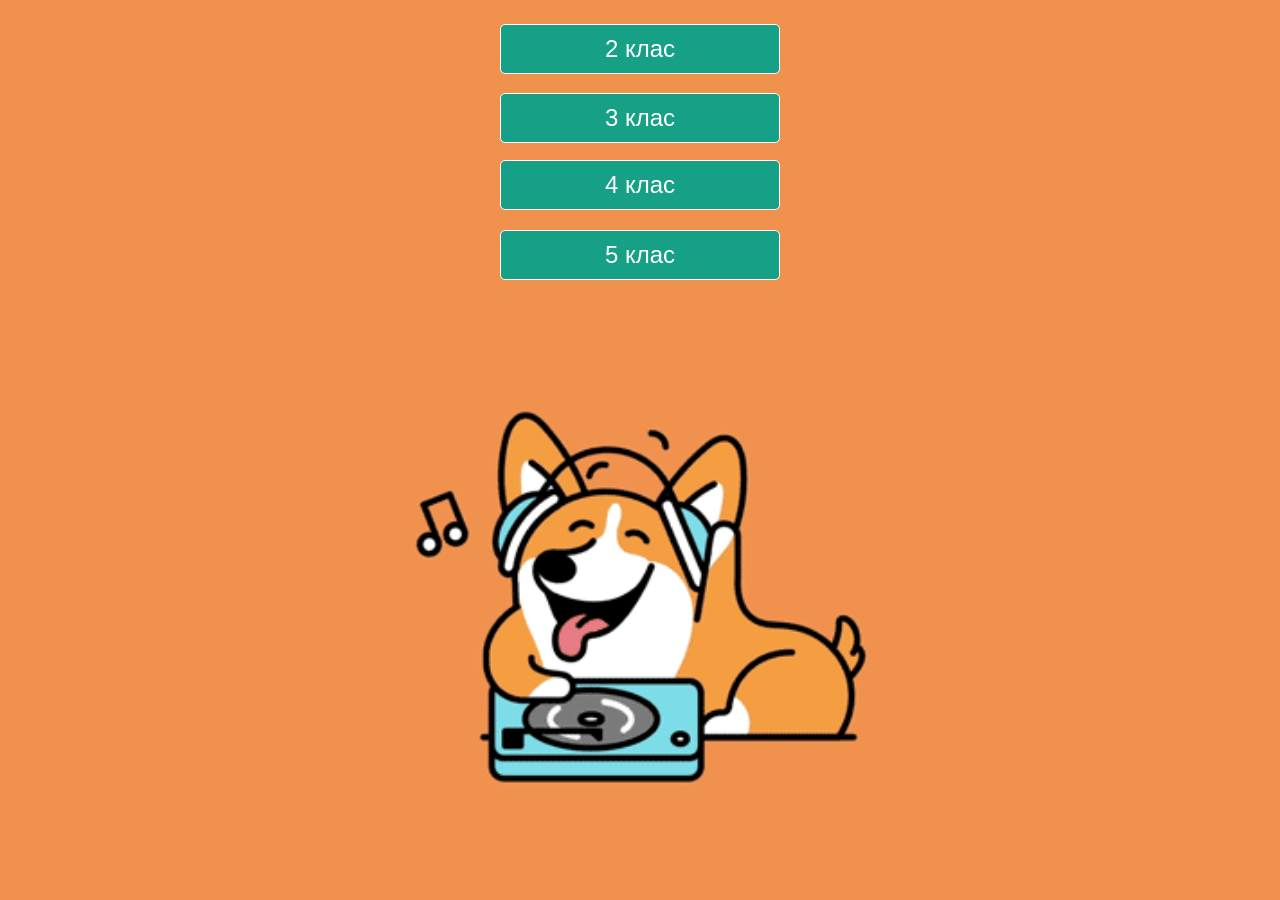
==== commit 9dcdee2a: "5 class" ====
--- a/index.html
+++ b/index.html
@@ -16,6 +16,7 @@
     <label id="class2" for="wordlist-toggle" class="wordlist-toggle" onclick></label>
     <label id="class3" for="wordlist-toggle" class="wordlist-toggle" onclick></label>
     <label id="class4" for="wordlist-toggle" class="wordlist-toggle" onclick></label>
+    <label id="class5" for="wordlist-toggle" class="wordlist-toggle" onclick></label>
     <ul id="lessonButList" class="buttonBlock"></ul>
 </nav>
 
@@ -33,6 +34,7 @@
 <div id="container"></div>
 <div id="message"></div>
 <script src="js/data.js"></script>
+<script src="js/data5.js"></script>
 <script src="js/main.js"></script>
 <script src="js/task1.js"></script>
 <script src="js/task2.js"></script>
--- a/css/styles.css
+++ b/css/styles.css
@@ -372,11 +372,15 @@
 }
 
 #class3 {
-  top: 9rem;
+  top: 9.3rem;
 }
 
 #class4 {
   top: 16rem;
+}
+
+#class5 {
+  top: 23rem;
 }
 
 #class3:after {
@@ -391,6 +395,11 @@
 
 #class4:after {
   content: "4 клас";
+  text-decoration: none;
+}
+
+#class5:after {
+  content: "5 клас";
   text-decoration: none;
 }
 
